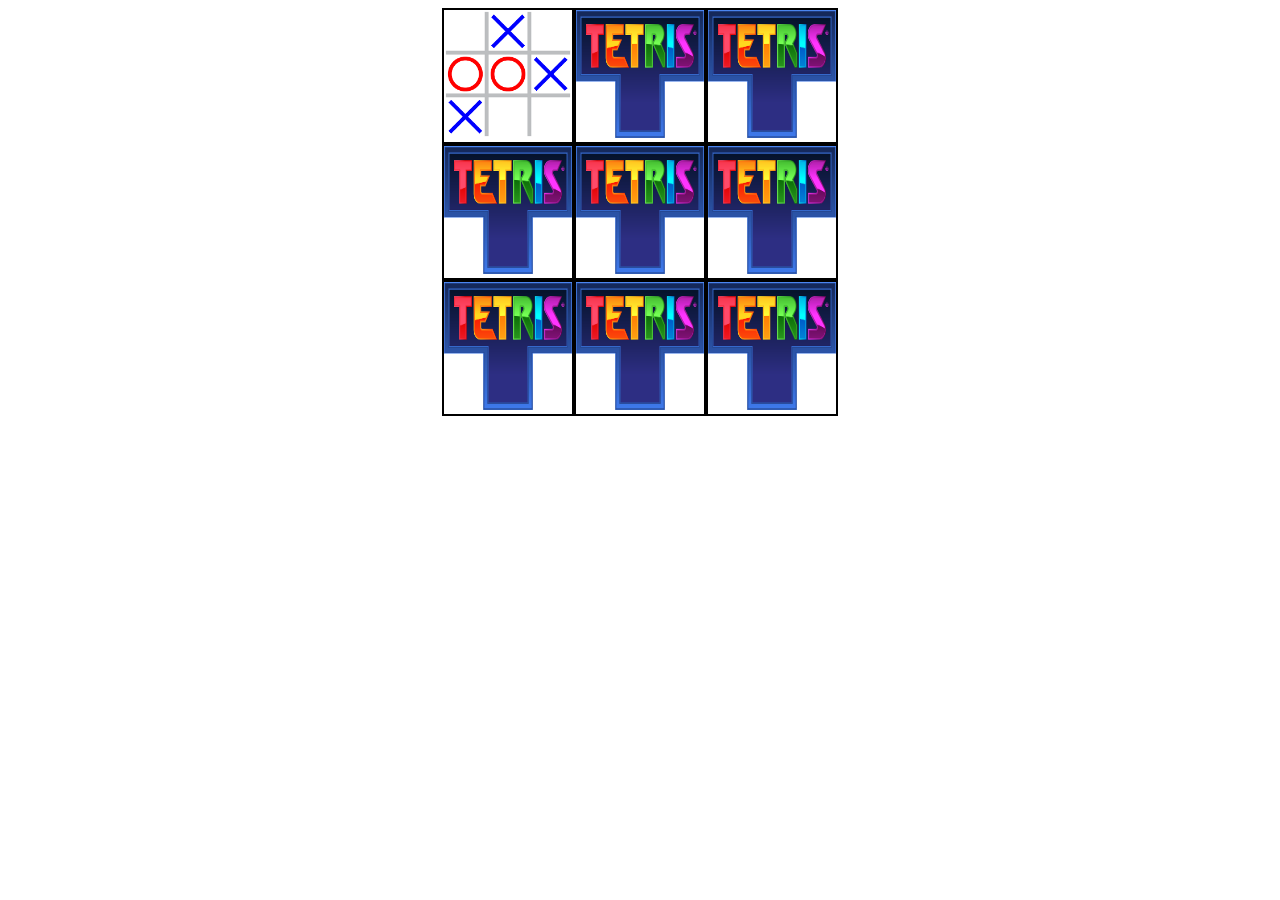
==== index.html @ 60ff89a7 "a" ====
<!doctype html>
<html lang="en">
  <head>
    <title>Games</title>
    <meta charset="UTF-8" />
    <meta name="viewport" content="width=device-width, initial-scale=1" />
    <link href="css/style.css" rel="stylesheet" />
  </head>
  <body>
    <div class="grid">
      <div class="row">
        <div class="cell">
          <a href="/games/tic-tac-toe.html"
            ><img src="public/tic-tac-toe.png"
          /></a>
        </div>
        <div class="cell">
          <a href="/games/404_game.html"
            ><img src="public/tetris-logo.png"
          /></a>
        </div>
        <div class="cell">
          <a href="/games/404_game.html"
            ><img src="public/tetris-logo.png"
          /></a>
        </div>
      </div>
      <div class="row">
        <div class="cell">
          <a href="/games/404_game.html"
            ><img src="public/tetris-logo.png"
          /></a>
        </div>
        <div class="cell">
          <a href="/games/404_game.html"
            ><img src="public/tetris-logo.png"
          /></a>
        </div>
        <div class="cell">
          <a href="/games/404_game.html"
            ><img src="public/tetris-logo.png"
          /></a>
        </div>
      </div>
      <div class="row">
        <div class="cell">
          <a href="/games/404_game.html"
            ><img src="public/tetris-logo.png"
          /></a>
        </div>
        <div class="cell">
          <a href="/games/404_game.html"
            ><img src="public/tetris-logo.png"
          /></a>
        </div>
        <div class="cell">
          <a href="/games/404_game.html"
            ><img src="public/tetris-logo.png"
          /></a>
        </div>
      </div>
    </div>

    <script src="js/script.js"></script>
  </body>
</html>
---- css/style.css ----
.grid {
  min-height: 100%;
  min-width: 100%;
  display: flex;
  justify-content: center;
}

.cell {
  border: 2px solid black;
}

a {
  width: 128px;
  height: 128px;
}

img {
  width: 128px;
  height: 128px;
}
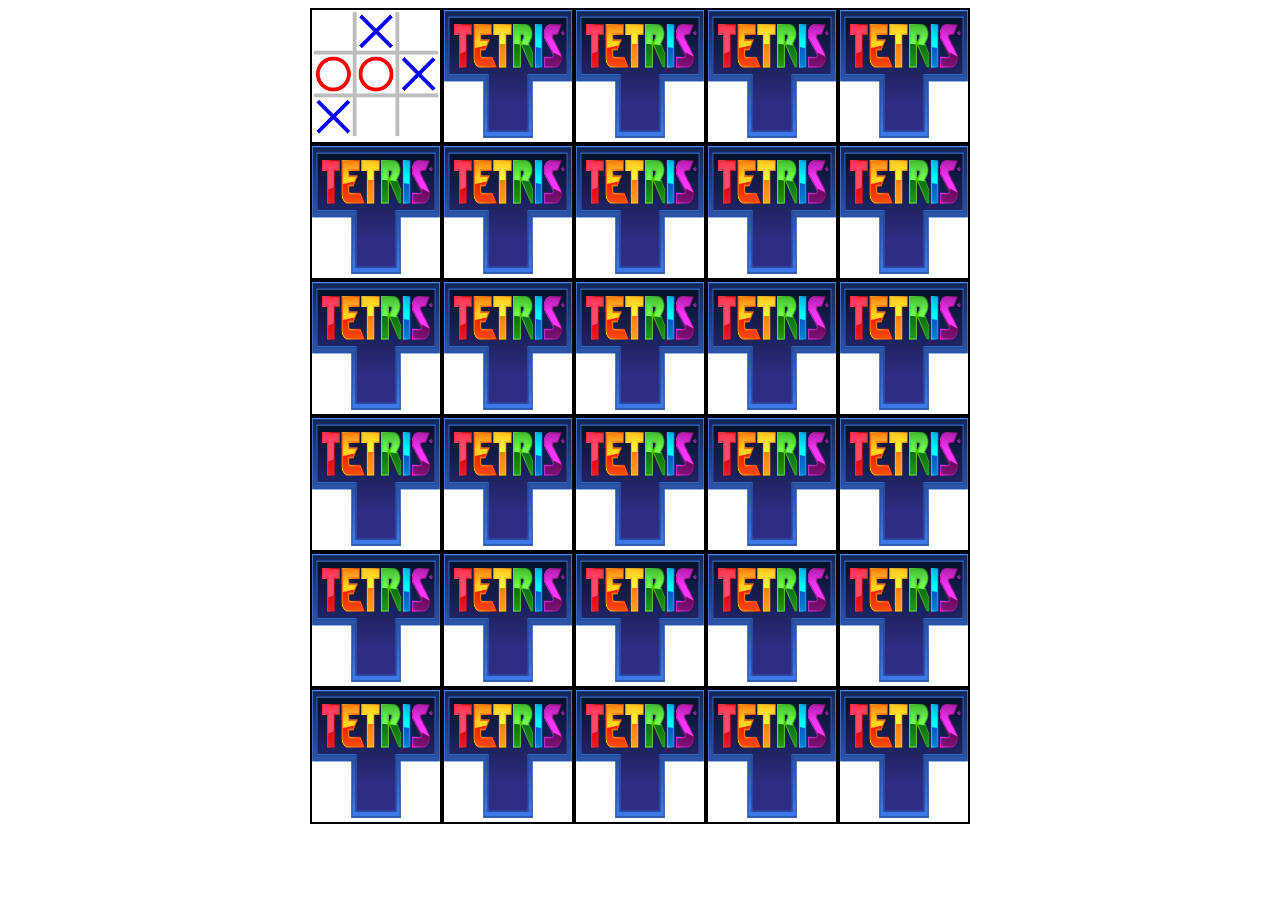
==== commit ed6df8e3: "aa" ====
--- a/index.html
+++ b/index.html
@@ -24,8 +24,6 @@
             ><img src="public/tetris-logo.png"
           /></a>
         </div>
-      </div>
-      <div class="row">
         <div class="cell">
           <a href="/games/404_game.html"
             ><img src="public/tetris-logo.png"
@@ -58,6 +56,117 @@
             ><img src="public/tetris-logo.png"
           /></a>
         </div>
+        <div class="cell">
+          <a href="/games/404_game.html"
+            ><img src="public/tetris-logo.png"
+          /></a>
+        </div>
+        <div class="cell">
+          <a href="/games/404_game.html"
+            ><img src="public/tetris-logo.png"
+          /></a>
+        </div>
+        <div class="cell">
+          <a href="/games/404_game.html"
+            ><img src="public/tetris-logo.png"
+          /></a>
+        </div>
+      </div>
+      <div class="row">
+        <div class="cell">
+          <a href="/games/404_game.html"
+            ><img src="public/tetris-logo.png"
+          /></a>
+        </div>
+        <div class="cell">
+          <a href="/games/404_game.html"
+            ><img src="public/tetris-logo.png"
+          /></a>
+        </div>
+        <div class="cell">
+          <a href="/games/404_game.html"
+            ><img src="public/tetris-logo.png"
+          /></a>
+        </div>
+        <div class="cell">
+          <a href="/games/404_game.html"
+            ><img src="public/tetris-logo.png"
+          /></a>
+        </div>
+        <div class="cell">
+          <a href="/games/404_game.html"
+            ><img src="public/tetris-logo.png"
+          /></a>
+        </div>
+        <div class="cell">
+          <a href="/games/404_game.html"
+            ><img src="public/tetris-logo.png"
+          /></a>
+        </div>
+      </div>
+      <div class="row">
+        <div class="cell">
+          <a href="/games/404_game.html"
+            ><img src="public/tetris-logo.png"
+          /></a>
+        </div>
+        <div class="cell">
+          <a href="/games/404_game.html"
+            ><img src="public/tetris-logo.png"
+          /></a>
+        </div>
+        <div class="cell">
+          <a href="/games/404_game.html"
+            ><img src="public/tetris-logo.png"
+          /></a>
+        </div>
+        <div class="cell">
+          <a href="/games/404_game.html"
+            ><img src="public/tetris-logo.png"
+          /></a>
+        </div>
+        <div class="cell">
+          <a href="/games/404_game.html"
+            ><img src="public/tetris-logo.png"
+          /></a>
+        </div>
+        <div class="cell">
+          <a href="/games/404_game.html"
+            ><img src="public/tetris-logo.png"
+          /></a>
+        </div>
+      </div>
+      <div class="row">
+        <div class="cell">
+          <a href="/games/404_game.html"
+            ><img src="public/tetris-logo.png"
+          /></a>
+        </div>
+        <div class="cell">
+          <a href="/games/404_game.html"
+            ><img src="public/tetris-logo.png"
+          /></a>
+        </div>
+        <div class="cell">
+          <a href="/games/404_game.html"
+            ><img src="public/tetris-logo.png"
+          /></a>
+        </div>
+        <div class="cell">
+          <a href="/games/404_game.html"
+            ><img src="public/tetris-logo.png"
+          /></a>
+        </div>
+        <div class="cell">
+          <a href="/games/404_game.html"
+            ><img src="public/tetris-logo.png"
+          /></a>
+        </div>
+        <div class="cell">
+          <a href="/games/404_game.html"
+            ><img src="public/tetris-logo.png"
+          /></a>
+        </div>
       </div>
     </div>
 
